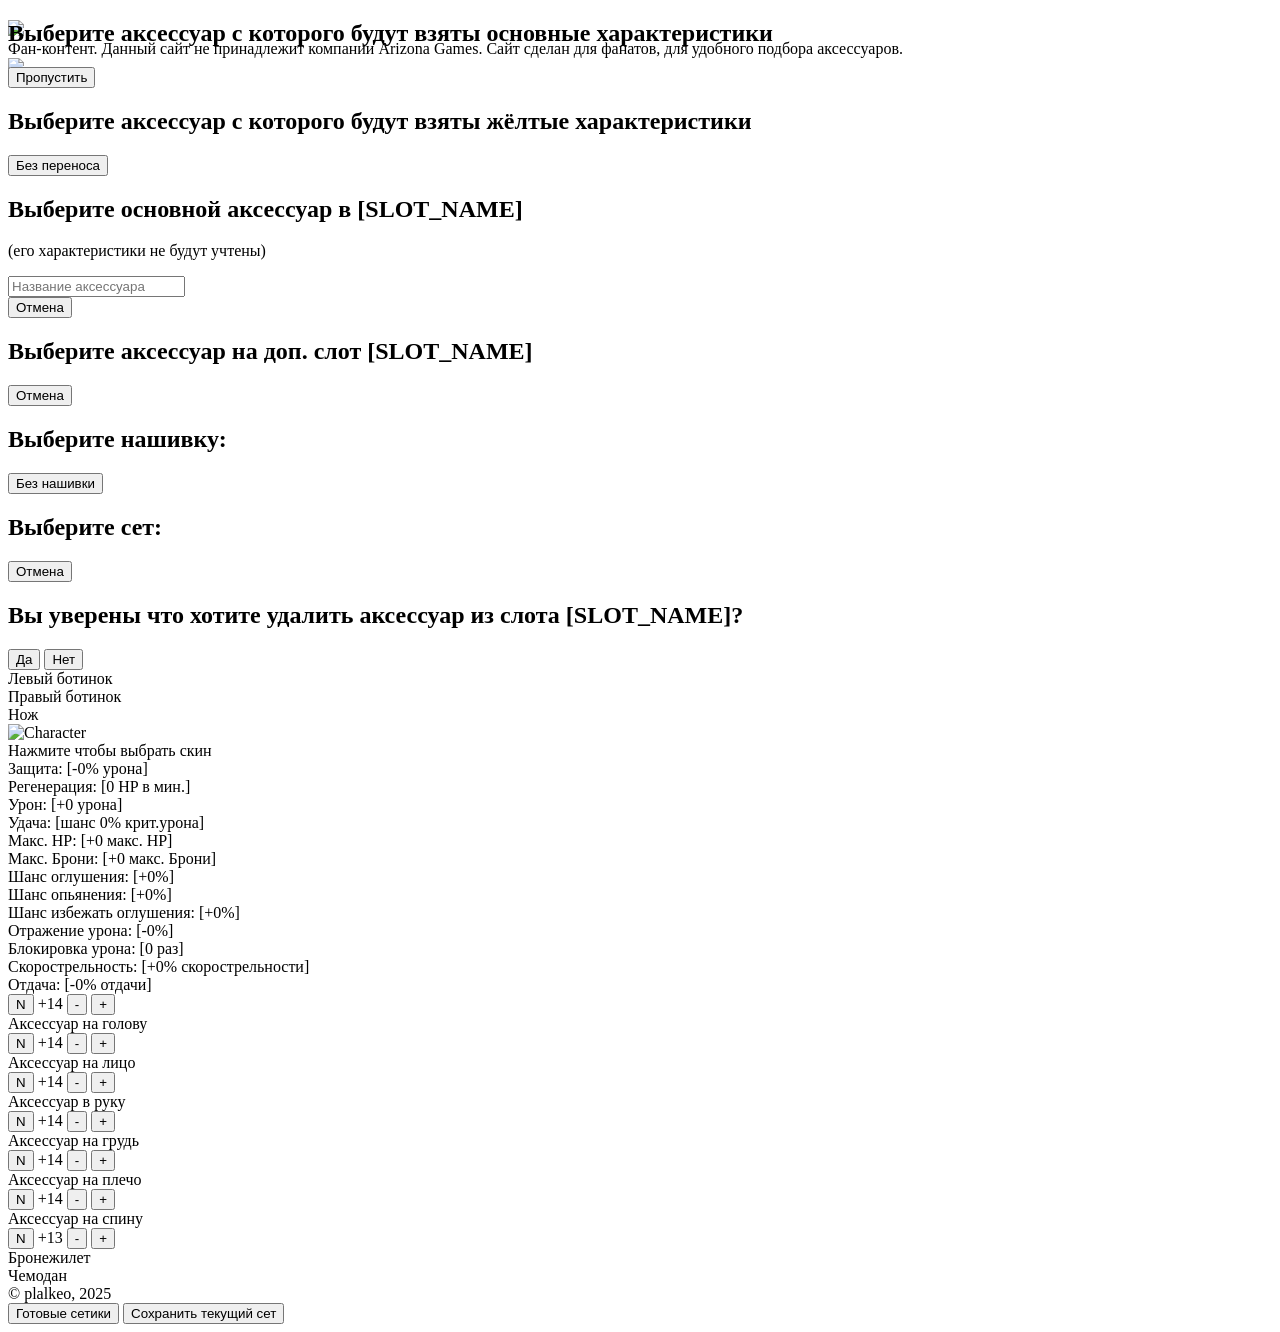
==== mobile/index.html @ 9e949fd4 "123" ====
<!DOCTYPE html>
<html lang="en">

<head>
    <meta charset="UTF-8">
    <meta name="viewport" content="width=device-width, initial-scale=1.0">
    <title>Конфигуратор сетов</title>
    <link rel="icon" type="image/x-icon" href="../imgs/icon.png">
    <script src="../js/jquery-3.7.1.min.js"></script>
    <link rel="stylesheet" href="../css/m-style.css">
</head>

<body>
    <span class="copyright">© plalkeo, 2025</span>
    <div id="toast"></div>
    <div style="position: absolute;" class="fan-content">
        <img id="logo" src="../imgs/icon.png">
        <img id="tg" src="../imgs/tg.png" onclick="window.open('https://t.me/acssets');">
    </div>
    <div class="modal-overlay" id="modalOverlay">
        <div class="modal" style="position: relative;">
            <h2>Выберите аксессуар с которого будут взяты основные характеристики</h2>
            <div class="modal-accs"></div>
            <button id="closeModal">Пропустить</button>
        </div>
    </div>
    <div class="modal-overlay" id="modalYellowOverlay">
        <div class="modal" style="position: relative;">
            <h2>Выберите аксессуар с которого будут взяты жёлтые характеристики</h2>
            <div class="modal-yellow-accs"></div>
            <button id="closeYellowModal">Без переноса</button>
        </div>
    </div>
    <div class="modal-overlay" id="modalMainAcsOverlay">
        <div class="modal" style="position: relative;">
            <button id="closeXMainAcsModal"
                style="position:absolute; top:10px; right:10px; background:none; border:none; font-size:36px; cursor:pointer; color: white;">×</button>
            <h2>Выберите основной аксессуар в [SLOT_NAME]</h2>
            <p>(его характеристики не будут учтены)</p>
            <input type="text" id="promptMainAcsInput" placeholder="Название аксессуара" />
            <div class="modal-main-accs"></div>
            <button id="closeMainAcsModal">Отмена</button>
        </div>
    </div>
    <div class="modal-overlay" id="modalUpgradeOverlay">
        <div class="modal" style="position: relative;">
            <button id="closeXUpgradeModal"
                style="position:absolute; top:10px; right:10px; background:none; border:none; font-size:36px; cursor:pointer; color: white;">×</button>
            <h2>Выберите аксессуар на доп. слот [SLOT_NAME]</h2>
            <div class="modal-upgrades"></div>
            <button id="closeUpgradeModal">Отмена</button>
        </div>
    </div>
    <div class="modal-overlay" id="modalNashivkaOverlay">
        <div class="modal nashivki-modal" style="position: relative;">
            <button id="closeXModalNashivka"
                style="position:absolute; top:10px; right:10px; background:none; border:none; font-size:36px; cursor:pointer; color: white;">×</button>
            <h2>Выберите нашивку:</h2>
            <div class="modal-nashivki"></div>
            <button id="closeNashivkaModal">Без нашивки</button>
        </div>
    </div>
    <div class="modal-overlay" id="modalSetsOverlay">
        <div class="modal sets-modal" style="position: relative;">
            <button id="closeXModalSets"
                style="position:absolute; top:10px; right:10px; background:none; border:none; font-size:36px; cursor:pointer; color: white;">×</button>
            <h2>Выберите сет:</h2>
            <div class="modal-sets"></div>
            <button id="closeSetsModal">Отмена</button>
        </div>
    </div>
    <div class="modal-overlay" id="modalSkinsOverlay" style="display:none;">
        <div class="modal" style="position: relative;">
            <button id="closeXModalSkin"
                style="position:absolute; top:10px; right:10px; background:none; border:none; font-size:36px; cursor:pointer; color: white;">×</button>
            <h2>Выберите скин:</h2>
            <div class="modal-skins"></div>
            <div style="display: flex; justify-content: center; gap: 10px; margin-top: 20px;">
                <button id="closeSkinModal">Стандартный скин (+12)</button>
                <button id="closeNoneSkinModal">Без скина</button>
            </div>
        </div>
    </div>
    <div class="modal-overlay" id="modalFrirenZatochkaOverlay" style="display:none;">
        <div class="modal" style="position: relative;">
            <button id="closeXModalFrirenZatochka"
                style="position:absolute; top:10px; right:10px; background:none; border:none; font-size:36px; cursor:pointer; color: white;">×</button>
            <h2>Укажите заточку скина Фрирен (0–12)</h2>
            <p style="margin: 10px 0;">За каждую единицу заточки: +1% шанс опьянения, +1% шанс избежать оглушения</p>
            <div style="display: flex; align-items: center; gap: 15px; justify-content: center; margin: 15px 0;">
                <input type="range" id="frirenZatochkaRange" min="0" max="12" value="0" style="max-width: 200px;">
                <span id="frirenZatochkaValue">0</span>
            </div>
            <button id="confirmFrirenZatochka">Готово</button>
        </div>
    </div>
    <div class="modal-overlay" id="customPrompt" style="display:none;">
        <div class="modal">
            <h2 id="promptTitle">Введите название сета:</h2>
            <input type="text" id="promptInput" placeholder="Мега крутой сет" />
            <div class="modal-buttons">
                <button id="promptOk">Ок</button>
                <button id="promptCancel">Отмена</button>
            </div>
        </div>
    </div>
    <div class="modal-overlay" id="modalDelete">
        <div class="modal deleteModal">
            <h2>Вы уверены что хотите удалить аксессуар из слота [SLOT_NAME]?</h2>
            <button id="yesDelete">Да</button>
            <button id="noDelete">Нет</button>
        </div>
    </div>
    <div class="modal-overlay" id="customConfirm" style="display:none;">
        <div class="modal">
            <h2 id="confirmTitle">Вы точно хотите удалить сет?</h2>
            <div class="modal-buttons">
                <button id="confirmYes">Да</button>
                <button id="confirmCancel">Отмена</button>
            </div>
        </div>
    </div>
    <div class="container">
        <div class="left-section">
            <div class="character">
                <div style="cursor: pointer; position: relative;" id="character">
                    <img src="../imgs/characters/mafia.png" alt="Character" style="width: 35vw" id="character-image">
                </div>
                <div class="info">
                    <span class="highlight white">Защита: <span class="highlight" id="deff">[-0%
                            урона]</span></span><br>
                    <span class="highlight white">Регенерация: <span class="highlight" id="hpmin">[0 HP в
                            мин.]</span></span><br>
                    <span class="highlight white">Урон: <span class="highlight" id="damage">[+0 урона]</span></span><br>
                    <span class="highlight white">Удача: <span class="highlight" id="krit">[шанс 0%
                            крит.урона]</span></span><br>
                    <span class="highlight white">Макс. HP: <span class="highlight" id="hpmax">[+0 макс.
                            HP]</span></span><br>
                    <span class="highlight white">Макс. Брони: <span class="highlight" id="armourmax">[+0 макс.
                            Брони]</span></span><br>
                    <span class="highlight white">Шанс оглушения: <span class="highlight"
                            id="oglysh">[+0%]</span></span><br>
                    <span class="highlight white">Шанс опьянения: <span class="highlight"
                            id="opyan">[+0%]</span></span><br>
                    <span class="highlight white">Шанс избежать оглушения: <span class="highlight"
                            id="neoglysh">[+0%]</span></span><br>
                    <span class="highlight white">Отражение урона: <span class="highlight"
                            id="otrazh">[-0%]</span></span><br>
                    <span class="highlight white">Блокировка урона: <span class="highlight" id="block">[0
                            раз]</span></span><br>
                    <span class="highlight white">Скорострельность: <span class="highlight" id="rof">[+0%
                            скорострельности]</span></span><br>
                    <span class="highlight white">Отдача: <span class="highlight" id="recoil">[-0% отдачи]</span></span>
                </div>
            </div>
            <div class="grid">
                <div class="grid-item" id="head" ru-name="Аксессуар на голову">
                    <div class="grid-text">
                        <button class="btn nashivka">N</button>
                        <span class="">+14</span>
                        <button class="btn minus">-</button>
                        <button class="btn plus">+</button>
                    </div>
                    <div class="tooltip"></div>
                </div>
                <div class="grid-item" id="face" ru-name="Аксессуар на лицо">
                    <div class="grid-text">
                        <button class="btn nashivka">N</button>
                        <span class="">+14</span>
                        <button class="btn minus">-</button>
                        <button class="btn plus">+</button>
                    </div>
                    <div class="tooltip"></div>
                </div>
                <div class="grid-item" id="hand" ru-name="Аксессуар в руку">
                    <div class="grid-text">
                        <button class="btn nashivka">N</button>
                        <span class="">+14</span>
                        <button class="btn minus">-</button>
                        <button class="btn plus">+</button>
                    </div>
                    <div class="tooltip"></div>
                </div>
                <div class="grid-item" id="breast" ru-name="Аксессуар на грудь">
                    <div class="grid-text">
                        <button class="btn nashivka">N</button>
                        <span class="">+14</span>
                        <button class="btn minus">-</button>
                        <button class="btn plus">+</button>
                    </div>
                    <div class="tooltip"></div>
                </div>
                <div class="grid-item" id="shoulder" ru-name="Аксессуар на плечо">
                    <div class="grid-text">
                        <button class="btn nashivka">N</button>
                        <span class="">+14</span>
                        <button class="btn minus">-</button>
                        <button class="btn plus">+</button>
                    </div>
                    <div class="tooltip"></div>
                </div>
                <div class="grid-item" id="spine" ru-name="Аксессуар на спину">
                    <div class="grid-text">
                        <button class="btn nashivka">N</button>
                        <span class="">+14</span>
                        <button class="btn minus">-</button>
                        <button class="btn plus">+</button>
                    </div>
                    <div class="tooltip"></div>
                </div>
            </div>

            <div class="bottom-row">
                <div class="grid-item" id="armour" ru-name="Бронежилет">
                    <div class="grid-text">
                        <button class="btn nashivkabronik">N</button>
                        <span class="">+13</span>
                        <button class="btn minus">-</button>
                        <button class="btn plus">+</button>
                    </div>
                    <div class="tooltip"></div>
                </div>
                <div class="grid-item" id="case" ru-name="Чемодан">
                    <span class="grid-text"></span>
                    <div class="tooltip"></div>
                </div>
            </div>
            <div class="grid_two">
                <div class="grid-item" id="bootL" ru-name="Левый ботинок">
                    <div class="tooltip tooltip-2"></div>
                </div>
                <div class="grid-item" id="bootR" ru-name="Правый ботинок">
                    <div class="tooltip tooltip-2"></div>
                </div>
                <div class="grid-item" id="knife" ru-name="Нож">
                    <div class="tooltip tooltip-2"></div>
                </div>
            </div>
            <div class="under-grid">
                <button id="sets">Готовые сетики</button>
                <button id="save-set">Сохранить текущий сет</button>
            </div>
        </div>

        <div class="fan-content-bottom">
            <div>
                Фан-контент. Данный сайт не принадлежит компании Arizona Games.
                Сайт сделан для фанатов, для удобного подбора аксессуаров.
            </div>
        </div>
    </div>

    <script src="../js/script.js?v=6"></script>
</body>

</html>
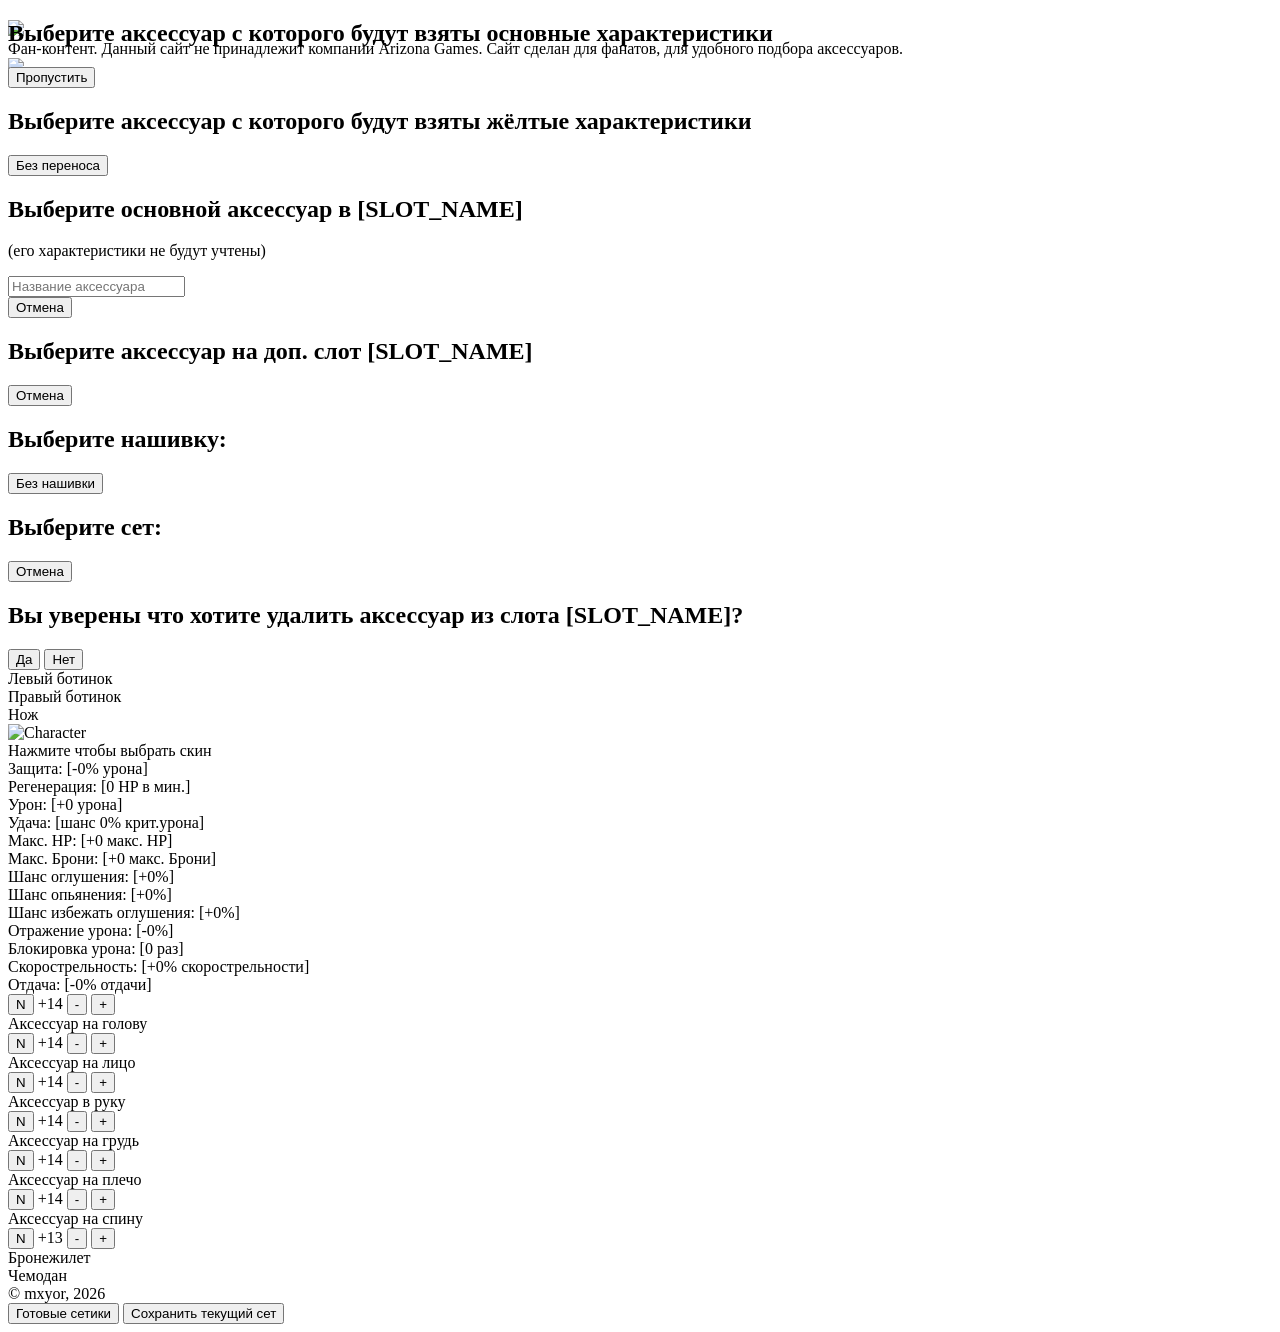
==== commit 4246782b: "123" ====
--- a/mobile/index.html
+++ b/mobile/index.html
@@ -11,7 +11,7 @@
 </head>
 
 <body>
-    <span class="copyright">© plalkeo, 2025</span>
+    <span class="copyright">© mxyor, 2026</span>
     <div id="toast"></div>
     <div style="position: absolute;" class="fan-content">
         <img id="logo" src="../imgs/icon.png">
